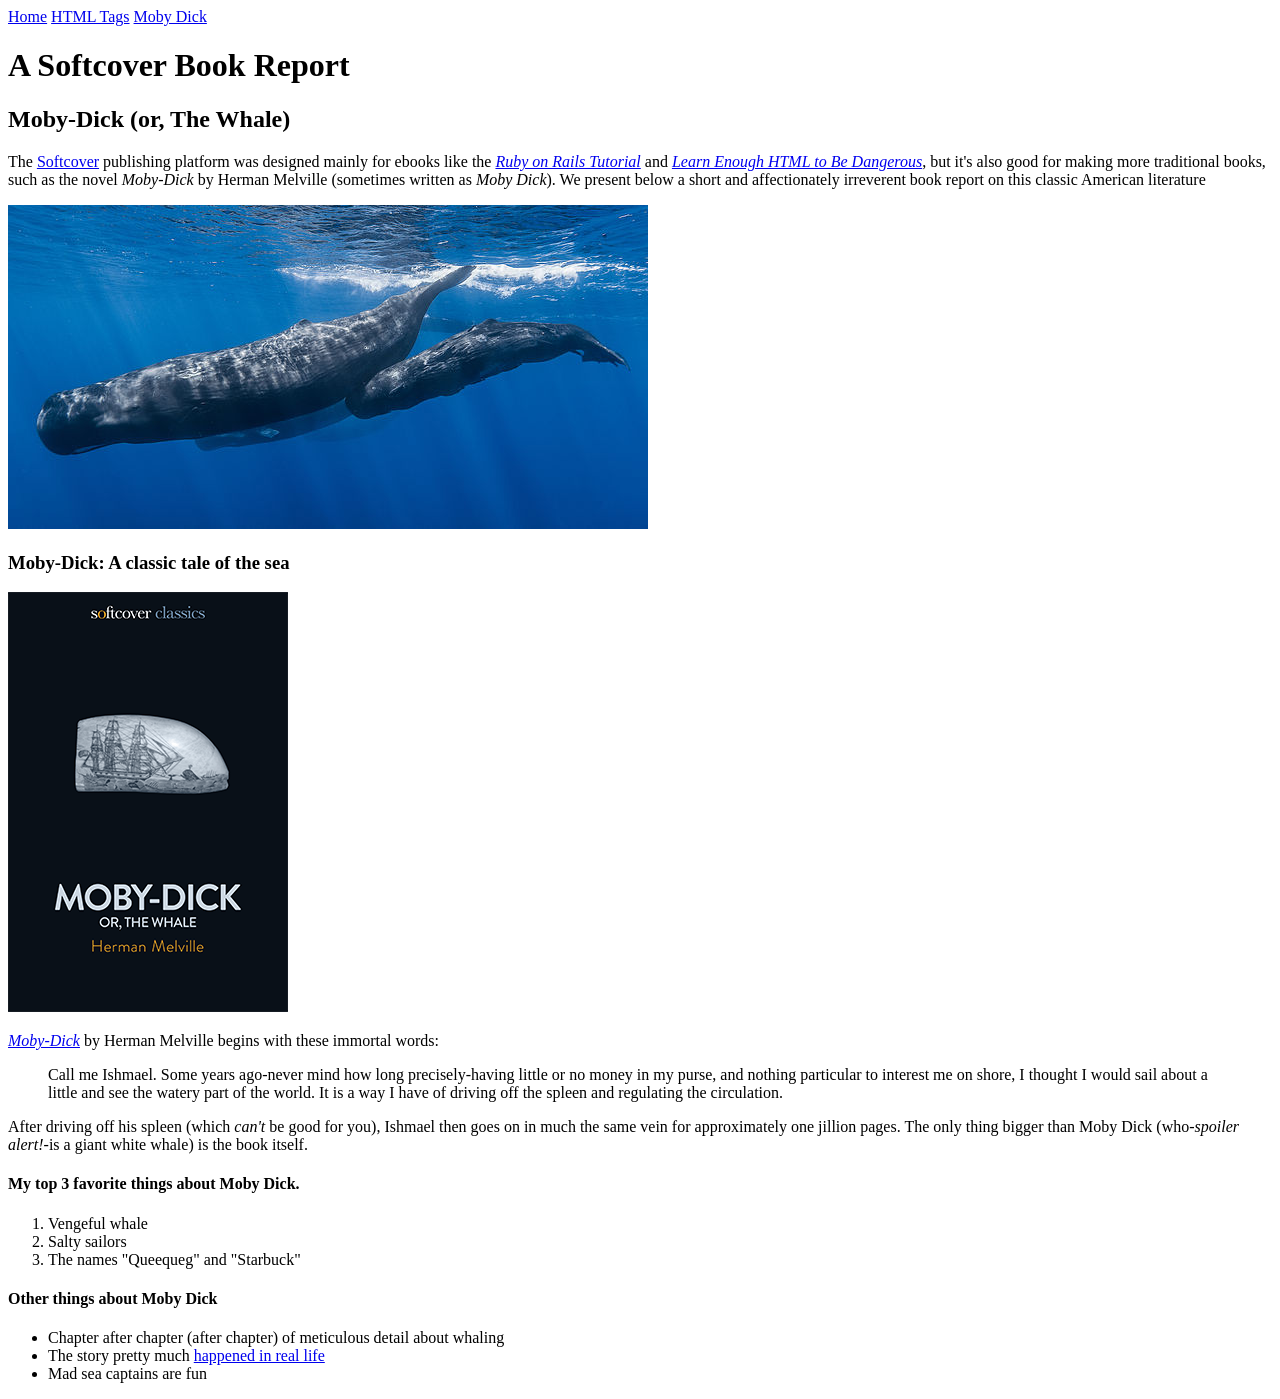
==== moby_dick.html @ 9f2af0ef "Add a Moby Dick page and a menu" ====
<!DOCTYPE html>
<html lang="en">
  <head>
    <meta charset="utf-8">
    <title>Moby Dick</title>
  </head>
  <body>

    <div>
	<a href="index.html">Home</a>
	<a href="tags.html">HTML Tags</a>
	<a href="moby_dick.html">Moby Dick</a>
    </div>


    <!-- Much here to be styled, will do so in last section -->
    <header>
	<h1>A Softcover Book Report</h1>
	<h2>Moby-Dick (or, The Whale)</h2>
    </header>

    <div>
	<p>
	The <a href="https://www.softcover.io/">Softcover</a> publishing platform was designed mainly for ebooks like the <a href="https://railstutorial.org/book"><em>Ruby on Rails Tutorial</em></a> and <a href="https://learnenough.com/html"><em>Learn Enough HTML to Be Dangerous</em></a>, but it's also good for making more traditional books, such as the novel <em>Moby-Dick</em> by Herman Melville (sometimes written as <em>Moby Dick</em>). We present below a short and affectionately irreverent book report on this classic American literature
	</p>
    </div>

    <a href="https://commons.wikimedia.org/wiki/File:Sperm_whale_pod.jpg"><img src="images/sperm_whales.jpg"></a>

    <div>

    <h3>Moby-Dick: A classic tale of the sea</h3>

    <a href="https://www.softcover.io/read/6070fb03/moby-dick" target="_blank" rel="noopener"><img src="images/moby_dick.png" alt="Moby Dick"></a>

    <p>
      <a href="https://www.softcover.io/read/6070fb03/moby-dick" target="_blank" rel="noopener"><em>Moby-Dick</em></a> by Herman Melville begins with these immortal words:
    </p>

    <blockquote>
	<p>
	<span>Call me Ishmael.</span> Some years ago-never mind how long precisely-having little or no money in my purse, and nothing particular to interest me on shore, I thought I would sail about a little and see the watery part of the world. It is a way I have of driving off the spleen and regulating the circulation.
	</p>
    </blockquote>

    <p>
    After driving off his spleen (which <em>can't</em> be good for you), Ishmael then goes on in much the same vein for approximately one jillion pages. The only thing bigger than Moby Dick (who-<em>spoiler alert!</em>-is a giant white whale) is the book itself.
    </p>

    <h4>My top 3 favorite things about Moby Dick.</h4>

    <ol>
	<li>Vengeful whale</li>
	<li>Salty sailors</li>
	<li>The names "Queequeg" and "Starbuck"</li>
    </ol>

    <h4>Other things about Moby Dick</h4>

    <ul>
	<li>Chapter after chapter (after chapter) of meticulous detail about whaling</li>
	<li>The story pretty much <a href="https://en.wikipedia.org/wiki/Essex_(whaleship)" target="_blank" rel="noopener">happened in real life</a></li>
	<li>Mad sea captains are fun</li>
    </ul>

    </div>


  </body>
</html>
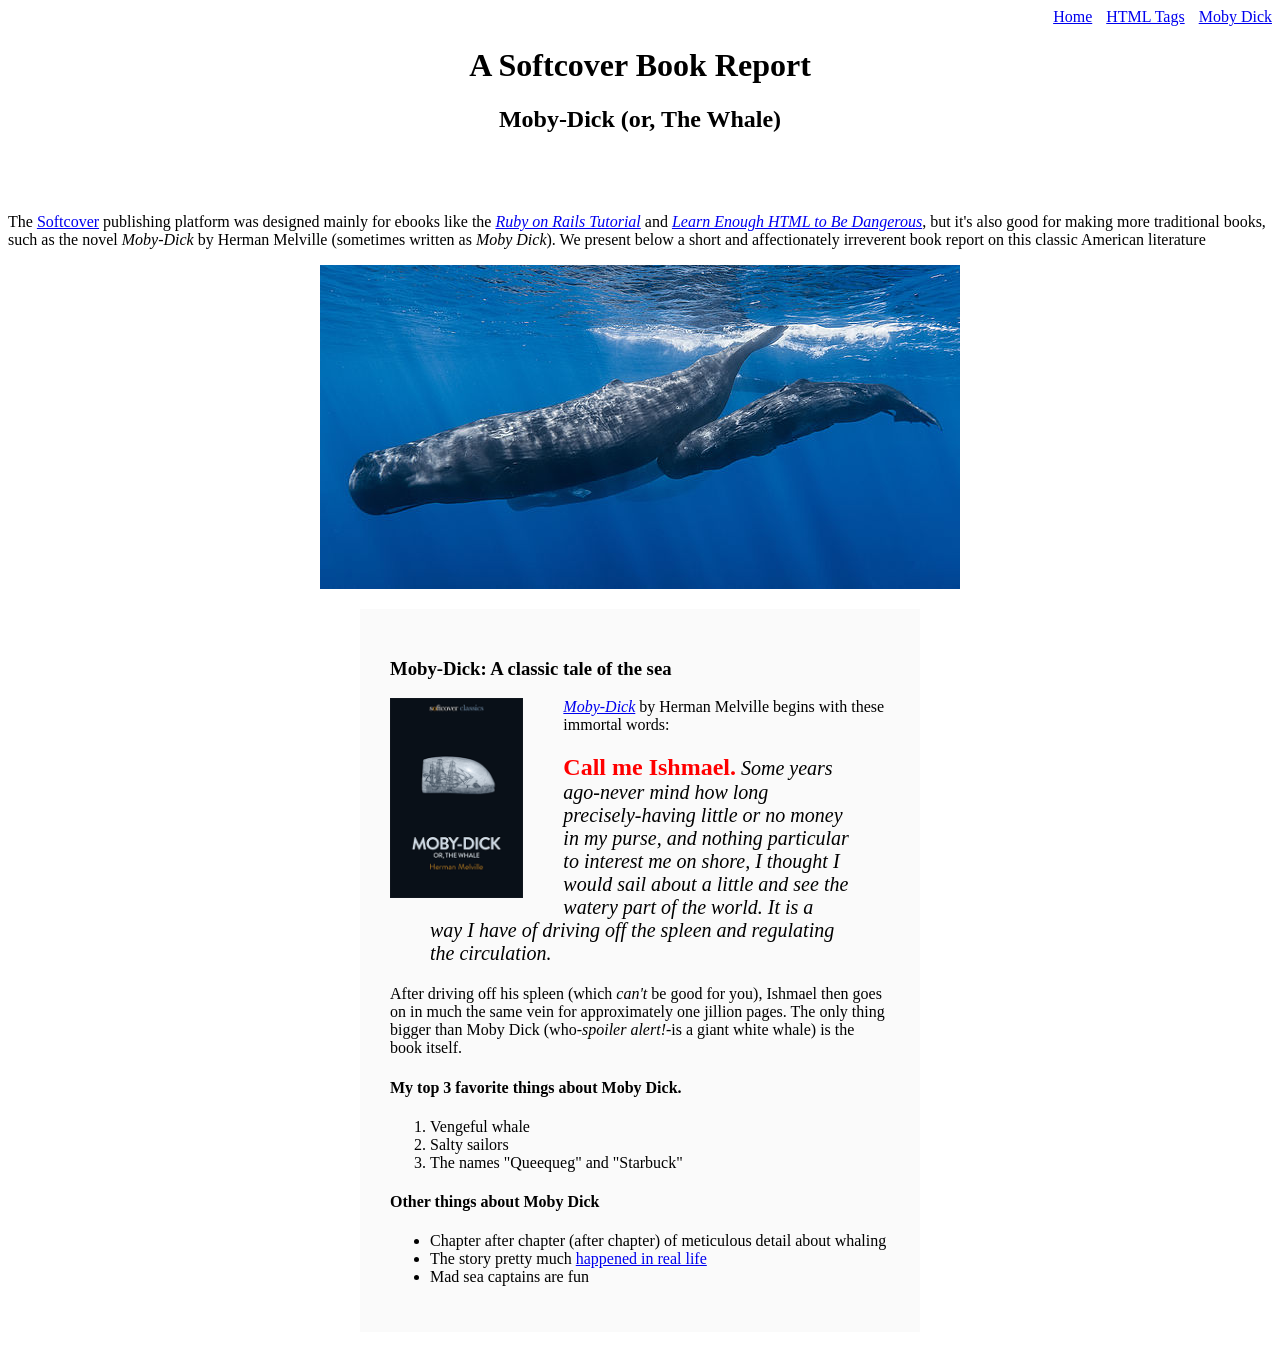
==== commit 7c734b23: "Refactir inline styles into a stylesheet" ====
--- a/moby_dick.html
+++ b/moby_dick.html
@@ -6,15 +6,13 @@
   </head>
   <body>
 
-    <div>
+    <div style="text-align: right;">
 	<a href="index.html">Home</a>
-	<a href="tags.html">HTML Tags</a>
-	<a href="moby_dick.html">Moby Dick</a>
+	<a href="tags.html" style="margin: 0 0 0 10px;">HTML Tags</a>
+	<a href="moby_dick.html" style="margin: 0 0 0 10px;">Moby Dick</a>
     </div>
 
-
-    <!-- Much here to be styled, will do so in last section -->
-    <header>
+    <header style="text-align: center; margin: 0 0 80px;">
 	<h1>A Softcover Book Report</h1>
 	<h2>Moby-Dick (or, The Whale)</h2>
     </header>
@@ -25,21 +23,21 @@
 	</p>
     </div>
 
-    <a href="https://commons.wikimedia.org/wiki/File:Sperm_whale_pod.jpg"><img src="images/sperm_whales.jpg"></a>
+    <a href="https://commons.wikimedia.org/wiki/File:Sperm_whale_pod.jpg"><img src="images/sperm_whales.jpg" style="display: block; margin: 0 auto;"></a>
 
-    <div>
+    <div style="width: 500px; margin: 20px auto;padding: 30px; background-color: #fafafa;">
 
     <h3>Moby-Dick: A classic tale of the sea</h3>
 
-    <a href="https://www.softcover.io/read/6070fb03/moby-dick" target="_blank" rel="noopener"><img src="images/moby_dick.png" alt="Moby Dick"></a>
+    <a href="https://www.softcover.io/read/6070fb03/moby-dick" target="_blank" rel="noopener"><img src="images/moby_dick.png" alt="Moby Dick" height="200px" style="float: left; margin: 0 40px 0 0;"></a>
 
     <p>
       <a href="https://www.softcover.io/read/6070fb03/moby-dick" target="_blank" rel="noopener"><em>Moby-Dick</em></a> by Herman Melville begins with these immortal words:
     </p>
 
-    <blockquote>
+    <blockquote style="font-style: italic; font-size: 20px;">
 	<p>
-	<span>Call me Ishmael.</span> Some years ago-never mind how long precisely-having little or no money in my purse, and nothing particular to interest me on shore, I thought I would sail about a little and see the watery part of the world. It is a way I have of driving off the spleen and regulating the circulation.
+	<span style="font-style: normal; font-size: 24px; font-weight: bold; color: #ff0000;">Call me Ishmael.</span> Some years ago-never mind how long precisely-having little or no money in my purse, and nothing particular to interest me on shore, I thought I would sail about a little and see the watery part of the world. It is a way I have of driving off the spleen and regulating the circulation.
 	</p>
     </blockquote>
 
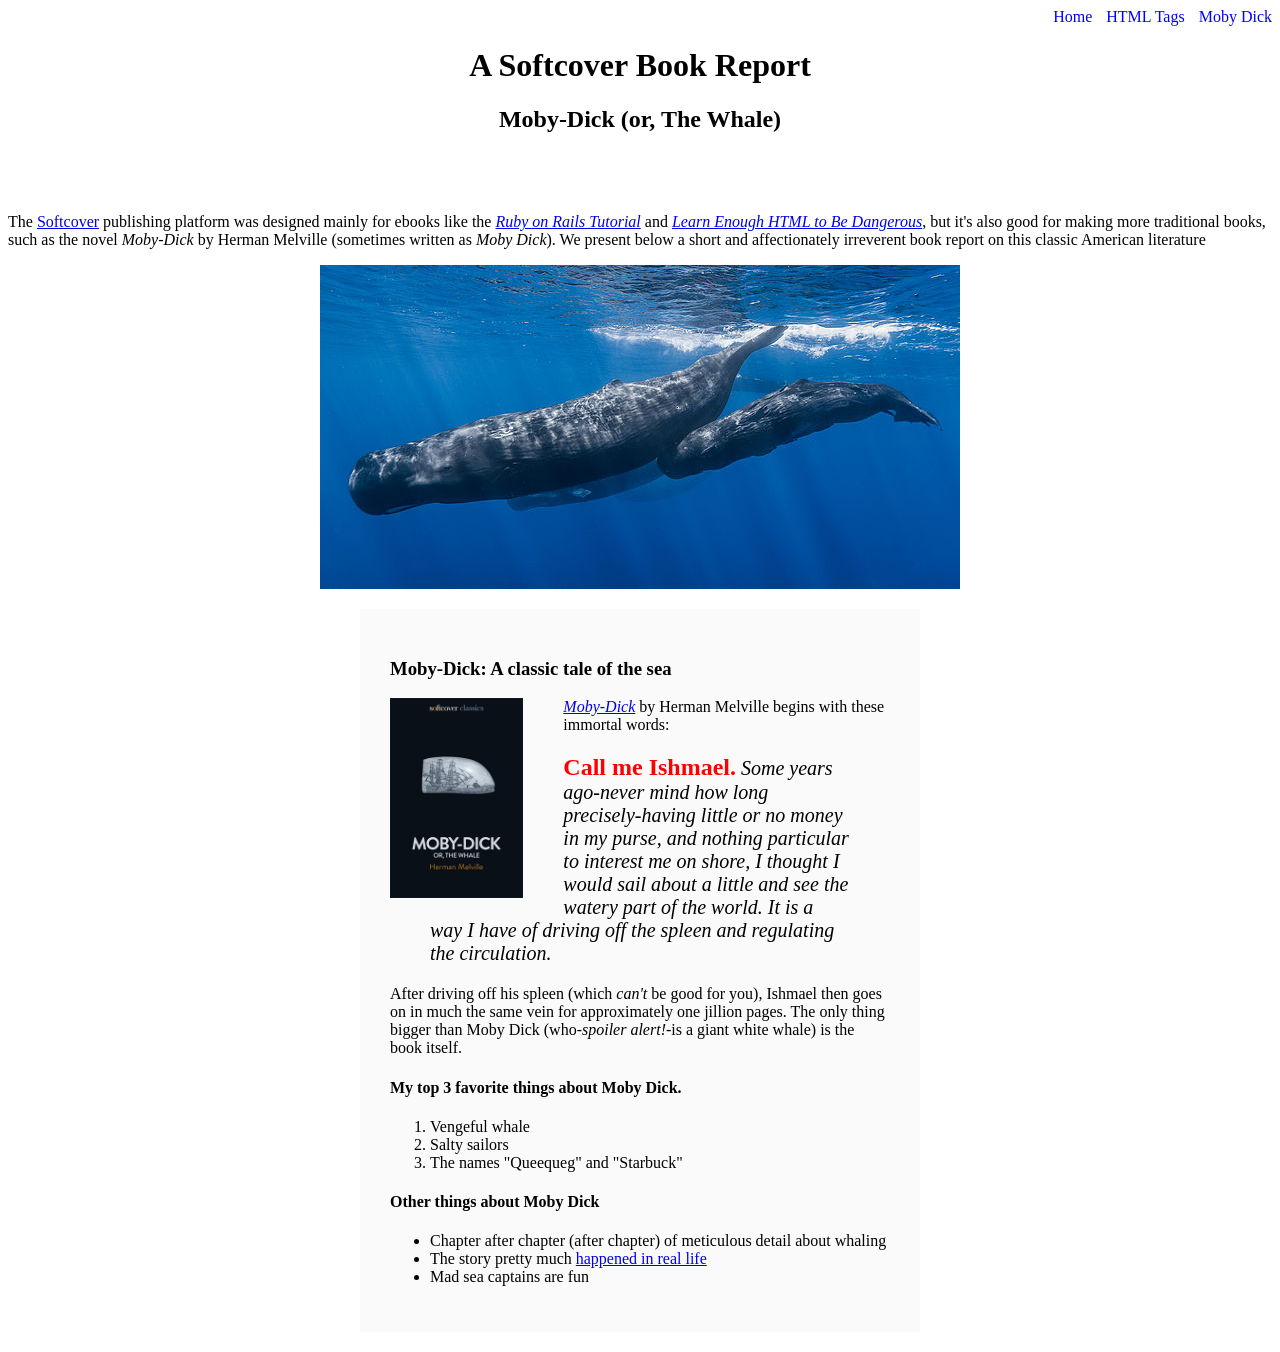
==== commit 2e6727de: "Leave me alone, the tutorial is done" ====
--- a/moby_dick.html
+++ b/moby_dick.html
@@ -3,13 +3,14 @@
   <head>
     <meta charset="utf-8">
     <title>Moby Dick</title>
+    <link rel="stylesheet" href="css/main.css"
   </head>
   <body>
 
-    <div style="text-align: right;">
-	<a href="index.html">Home</a>
-	<a href="tags.html" style="margin: 0 0 0 10px;">HTML Tags</a>
-	<a href="moby_dick.html" style="margin: 0 0 0 10px;">Moby Dick</a>
+    <div id="main-nav" class="nav-menu">
+	<a href="index.html" class="nav-spacing">Home</a>
+	<a href="tags.html" class="nav-spacing">HTML Tags</a>
+	<a href="moby_dick.html" class="nav-spacing">Moby Dick</a>
     </div>
 
     <header style="text-align: center; margin: 0 0 80px;">
--- a/css/main.css
+++ b/css/main.css
@@ -0,0 +1,12 @@
+	
+.nav-spacing {
+	  margin-left: 10px;text-decoration: none; color: blue;
+	}
+
+.nav-menu {
+	  text-align: right;
+	}
+
+.image-link {
+	  text-decoration: none;
+	}
